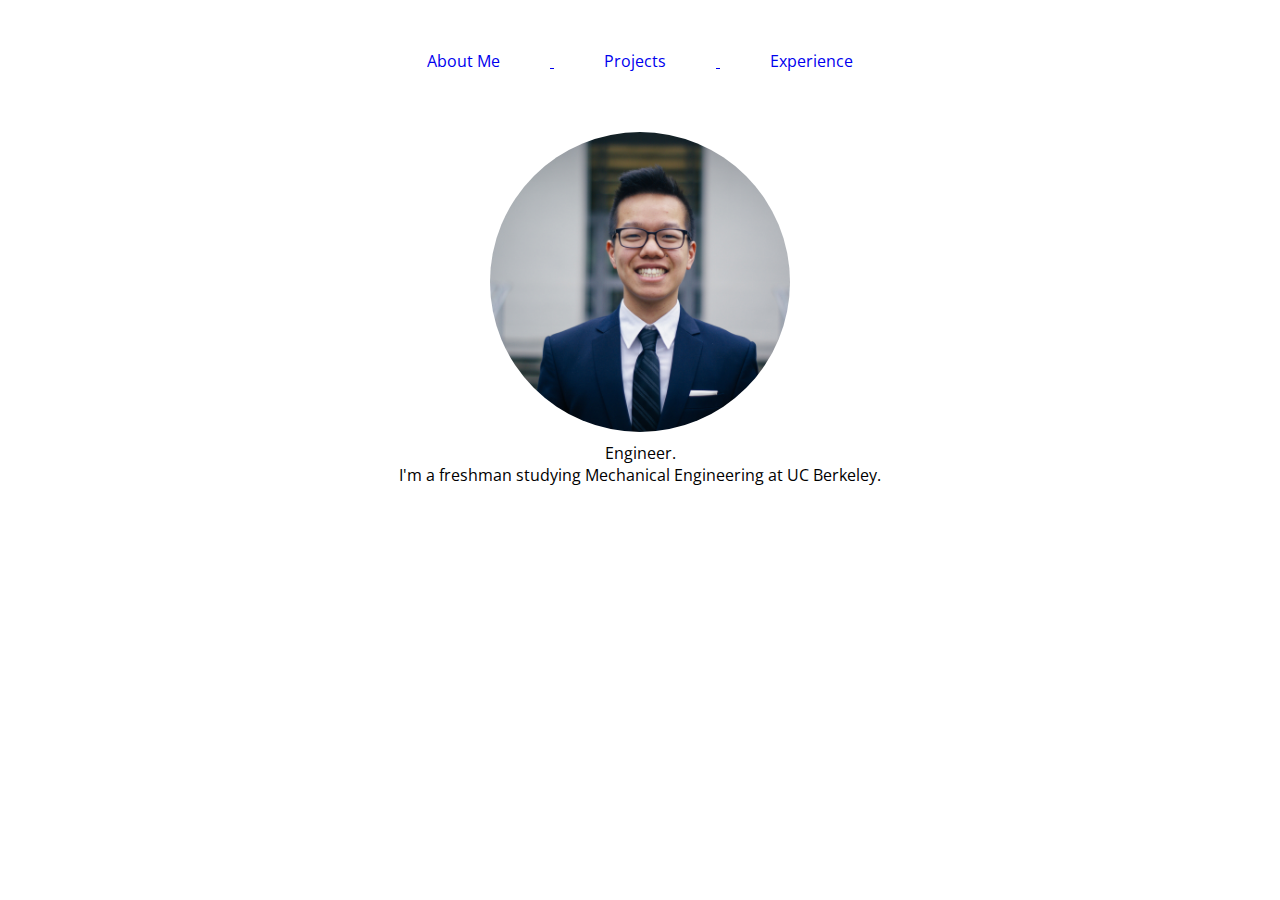
==== experience.html @ eab26f67 "added all view" ====
<html>
<head>
	<title>Experience</title>
	<link href='https://fonts.googleapis.com/css?family=Open+Sans' rel='stylesheet' type='text/css'>
	<link rel="stylesheet" type="text/css" href="assets/css/style.css">
	<script src = "assets/js/script.js"></script>
</head>
<body>
	<div id="container">
	<div class = "top-bar">
		<a href="index.html">
		<div class="bar-item">About Me</div>
	</a>
		<a href="projects.html">
			<div class="bar-item">Projects</div>
		</a>
		<a href="experience.html">
			<div class="bar-item">Experience</div>
		</a>
	</div>
	<div class="aboutme">
		<div id="img-container">
			<img src="assets/img/mdbheadshot.jpg" id="profilepicture">	
		</div>
		<div id="subheading">Engineer.</div>
		<div id="description">I'm a freshman studying Mechanical Engineering at UC Berkeley.</div>
	</div>
</body>
</html>
---- assets/css/style.css ----
/* You may use the following selectors, but it's not required. */

body {
	font-family: 'Open Sans';
	margin: 0 auto;
	text-align: center;
}

#header {
	padding: 20px, 5px, 10px;
	text-align: center;
	font-size: 50px;
	font-weight: 700;
	font-style: normal;
}

.bar-item {
	display: inline-block;
	padding: 50px;
}

#profilepicture {
	width: 300px;
	border-radius: 150px;
	-webkit-border-radius: 150px;
	-moz-border-radius: 150px;
	margin: 10px;
}


.aboutme {
	display: inline-block;
}
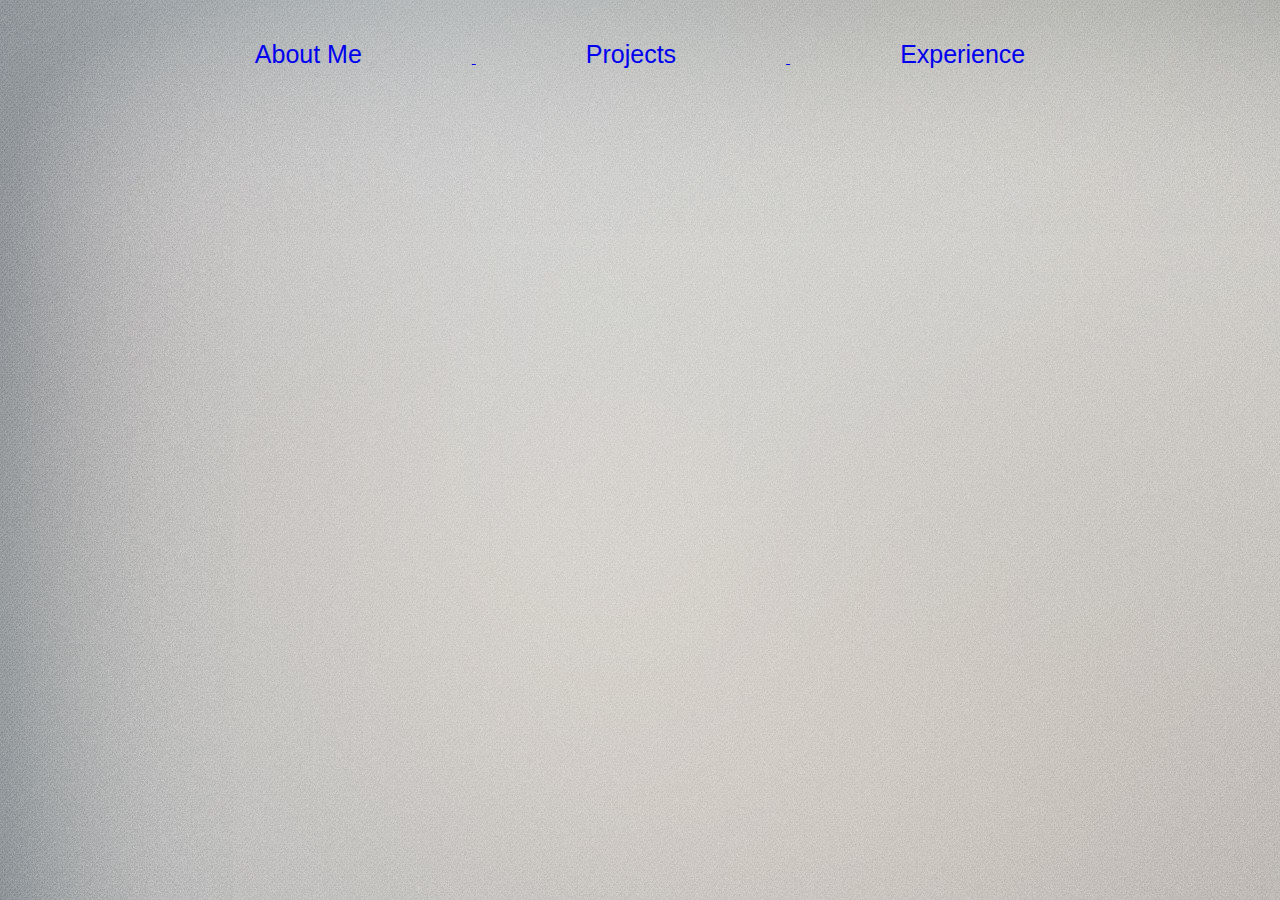
==== commit e2aa6675: "completed aboutme" ====
--- a/experience.html
+++ b/experience.html
@@ -5,12 +5,11 @@
 	<link rel="stylesheet" type="text/css" href="assets/css/style.css">
 	<script src = "assets/js/script.js"></script>
 </head>
-<body>
-	<div id="container">
+<body background="assets/img/background.jpg">
 	<div class = "top-bar">
 		<a href="index.html">
-		<div class="bar-item">About Me</div>
-	</a>
+			<div class="bar-item">About Me</div>
+		</a>
 		<a href="projects.html">
 			<div class="bar-item">Projects</div>
 		</a>
@@ -18,12 +17,5 @@
 			<div class="bar-item">Experience</div>
 		</a>
 	</div>
-	<div class="aboutme">
-		<div id="img-container">
-			<img src="assets/img/mdbheadshot.jpg" id="profilepicture">	
-		</div>
-		<div id="subheading">Engineer.</div>
-		<div id="description">I'm a freshman studying Mechanical Engineering at UC Berkeley.</div>
-	</div>
 </body>
 </html>--- a/assets/css/style.css
+++ b/assets/css/style.css
@@ -7,27 +7,55 @@
 }
 
 #header {
-	padding: 20px, 5px, 10px;
+	padding-top: 50px;
+	padding-bottom: 0px;
 	text-align: center;
-	font-size: 50px;
-	font-weight: 700;
-	font-style: normal;
+	font-size: 80px;
+	font-weight: 500;
+	font-family: 'Raleway', sans-serif;
 }
 
 .bar-item {
 	display: inline-block;
-	padding: 50px;
+	padding-top: 40px;
+	padding-left: 110px;
+	padding-right: 110px;
+	padding-bottom: 30px;
+	font-size: 25px;
+font-family: 'Source Sans Pro', sans-serif;
 }
 
 #profilepicture {
-	width: 300px;
+	width:250px;
 	border-radius: 150px;
+	position: absolute;
 	-webkit-border-radius: 150px;
 	-moz-border-radius: 150px;
 	margin: 10px;
+	margin-right: 570px;
+	left: 21%;
+	top: 42%;
 }
 
+#subheading {
+	/*border: 3px solid #857c78;*/
+	width: 200px;
+	position: absolute;
+	left: 43%;
+	top: 45%;
+	font-size: 30px;
+}
 
-.aboutme {
+#description {
+/*	border: 3px solid #857c78;
+*/	border-color: black;
+	width: 500px;
+	position: absolute;
+	left: 45%;
+	top: 51%;
+}
+
+.project-container {
 	display: inline-block;
-}
+	border: 3px solid #857c78;
+}